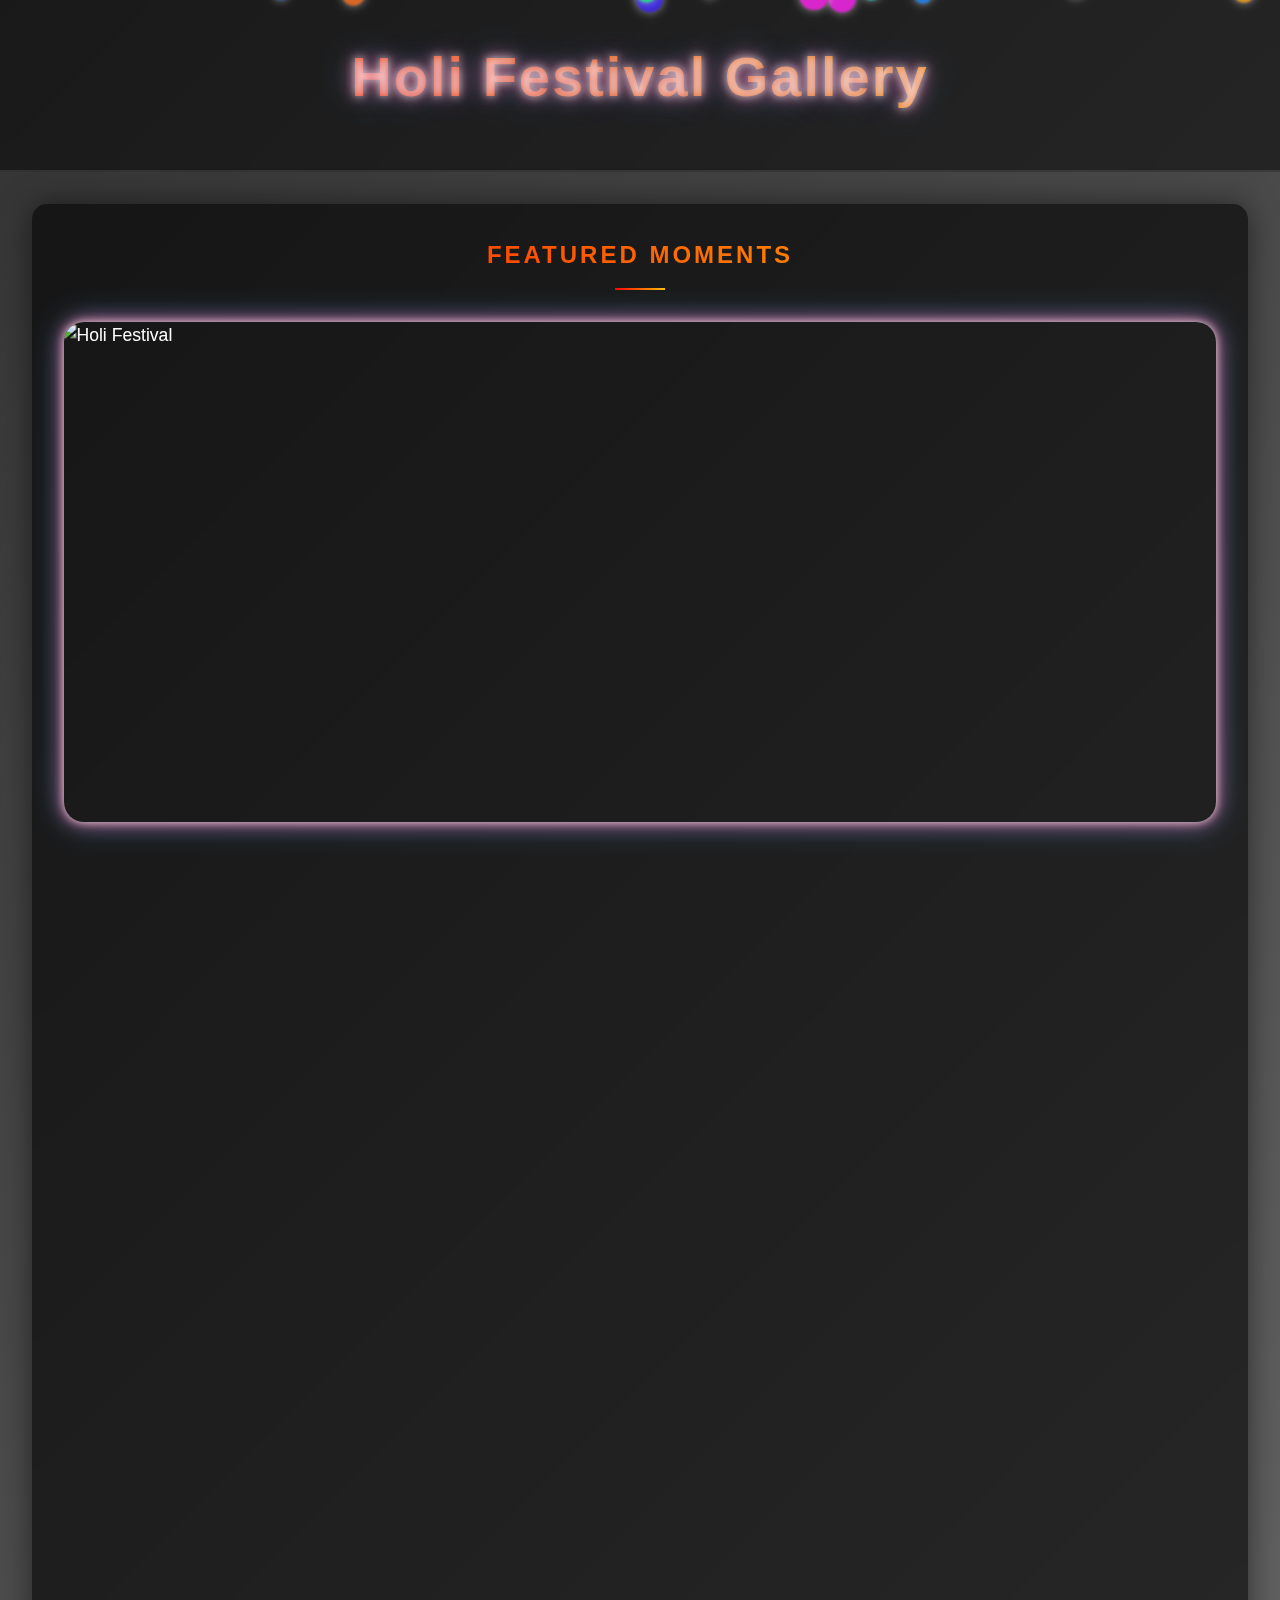
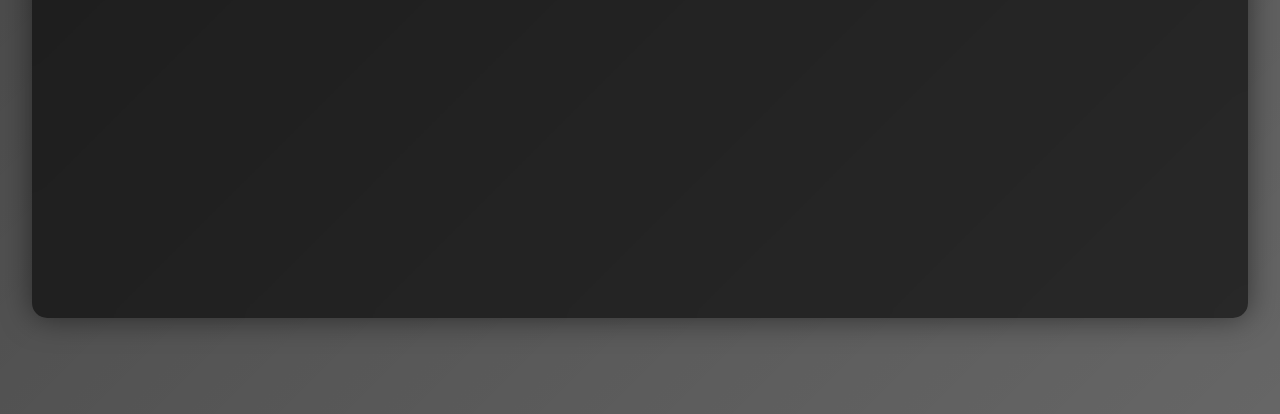
==== gallery.html @ 77751f80 "added gallery section" ====
<!DOCTYPE html>
<html lang="en">
<head>
    <meta charset="UTF-8">
    <meta name="viewport" content="width=device-width, initial-scale=1.0">
    <title>Holi Festival Gallery</title>
    <link rel="stylesheet" href="gallery.css">
</head>
<body>
    <header class="header">
        <h1 class="title">Holi Festival Gallery</h1>
        <div class="color-dots"></div>
    </header>

    <main>
        <section class="section">
            <h2>Featured Moments</h2>
            <div class="slider-container">
                <div class="slider">
                    <div class="slide">
                        <img src="/images/Holi-in-Mathura-Vrindavan-1.jpg" alt="Holi Festival">
                        <div class="slide-content">
                            <h3>Colorful Celebrations</h3>
                            <p>Experience the joy of Holi festival</p>
                        </div>
                    </div>
                    <div class="slide">
                        <img src="/images/Gopeshwar-Holi.webp" alt="Holi Celebration">
                        <div class="slide-content">
                            <h3>Festival of Colors</h3>
                            <p>Traditional celebrations across India</p>
                        </div>
                    </div>
                    <div class="slide">
                        <img src="/images/vibrant-holi-festival-colors-photo.jpg" alt="Holi Powder">
                        <div class="slide-content">
                            <h3>Color Powder</h3>
                            <p>The essence of Holi celebrations</p>
                        </div>
                    </div>
                </div>
            </div>

            <div class="gallery">
                <div class="gallery-item">
                    <img src="/images/holi celeb.webp" alt="Holi Celebration">
                    <div class="overlay">
                        <p>Colorful Celebrations</p>
                    </div>
                </div>
                <div class="gallery-item">
                    <img src="/images/holi celeb 2.avif"Holi Colors">
                    <div class="overlay">
                        <p>Festival of Colors</p>
                    </div>
                </div>
                <div class="gallery-item">
                    <img src="/images/vibrant-holi-festival-colors-photo.jpg"alt="Holi Powder">
                    <div class="overlay">
                        <p>Colorful Powder</p>
                    </div>
                </div>
                <div class="gallery-item">
                    <img src="/images/holi-in-vrindavan-2021.jpeg"alt="Traditional Holi">
                    <div class="overlay">
                        <p>Traditional Celebration</p>
                    </div>
                </div>
            </div>

            <div class="video-gallery">
                <div class="video-item">
                    <iframe src="https://www.youtube.com/embed/6Vh6Z_f7lzI" frameborder="0" allowfullscreen></iframe>
                    <h3>Holi Celebrations</h3>
                </div>
                <div class="video-item">
                    <iframe src="https://www.youtube.com/embed/Hh-o5g4tLVE" frameborder="0" allowfullscreen></iframe>
                    <h3>Festival of Colors</h3>
                </div>
            </div>
        </section>
    </main>

    <script type="module" src="gallery.js"></script>
</body>
</html>
---- gallery.css ----
:root {
    --primary-color: rgba(255, 51, 102, 0.9);
    --secondary-color: rgba(52, 152, 219, 0.9);
    --accent-color: rgba(241, 196, 15, 0.9);
    --background-color: rgba(245, 246, 250, 0.1);
    --text-color: #ffffff;
    --neon-glow: 0 0 10px rgba(255, 255, 255, 0.8), 0 0 20px rgba(255, 51, 102, 0.8), 0 0 30px rgba(52, 152, 219, 0.8);
    --rainbow-gradient: linear-gradient(45deg, 
        #ff0000, #ff7f00, #ffff00, #00ff00, 
        #0000ff, #4b0082, #8b00ff);
}

* {
    margin: 0;
    padding: 0;
    box-sizing: border-box;
}

body {
    font-family: 'Segoe UI', Tahoma, Geneva, Verdana, sans-serif;
    color: var(--text-color);
    line-height: 1.6;
    overflow-x: hidden;
    background: url('https://source.unsplash.com/1920x1080/?holi-festival') center/cover fixed;
    perspective: 1000px;
}

body::before {
    content: '';
    position: fixed;
    top: 0;
    left: 0;
    width: 100%;
    height: 100%;
    background: linear-gradient(135deg, rgba(0, 0, 0, 0.8), rgba(0, 0, 0, 0.6));
    z-index: -1;
    animation: gradientShift 10s infinite;
}

.header {
    padding: 2rem;
    text-align: center;
    position: relative;
    overflow: hidden;
    background: rgba(0, 0, 0, 0.5);
    backdrop-filter: blur(10px);
    border-bottom: 2px solid rgba(255, 255, 255, 0.1);
    animation: borderGlow 3s infinite;
}

.title {
    color: white;
    font-size: 3.5rem;
    margin-bottom: 1rem;
    text-shadow: var(--neon-glow);
    animation: rainbowText 8s linear infinite;
    letter-spacing: 2px;
    background: var(--rainbow-gradient);
    -webkit-background-clip: text;
    background-clip: text;
    color: transparent;
    background-size: 400%;
    animation: rainbowFlow 8s linear infinite;
}

.color-dots {
    position: absolute;
    top: 0;
    left: 0;
    width: 100%;
    height: 100%;
    pointer-events: none;
}

main {
    padding: 2rem;
}

.section {
    margin-bottom: 4rem;
    background: rgba(0, 0, 0, 0.6);
    backdrop-filter: blur(10px);
    border-radius: 15px;
    padding: 2rem;
    box-shadow: 0 0 30px rgba(0, 0, 0, 0.5);
    transform-style: preserve-3d;
    transition: transform 0.5s ease;
    animation: sectionGlow 4s infinite;
}

.section:hover {
    transform: translateZ(20px);
    animation: sectionGlowHover 2s infinite;
}

h2 {
    text-align: center;
    margin-bottom: 2rem;
    color: var(--text-color);
    position: relative;
    padding-bottom: 1rem;
    animation: rainbowFlow 8s linear infinite;
    text-transform: uppercase;
    letter-spacing: 3px;
    background: var(--rainbow-gradient);
    -webkit-background-clip: text;
    background-clip: text;
    color: transparent;
    background-size: 400%;
}

h2::after {
    content: '';
    position: absolute;
    bottom: 0;
    left: 50%;
    transform: translateX(-50%);
    width: 50px;
    height: 2px;
    background: var(--rainbow-gradient);
    background-size: 400%;
    animation: lineGrowRainbow 4s linear infinite;
}

.slider-container {
    position: relative;
    overflow: hidden;
    margin: 2rem 0;
    height: 500px;
    border-radius: 20px;
    box-shadow: var(--neon-glow);
    animation: borderGlow 4s infinite;
}

.slider {
    display: flex;
    transition: transform 0.8s cubic-bezier(0.4, 0, 0.2, 1);
    height: 100%;
}

.slide {
    min-width: 100%;
    height: 100%;
    position: relative;
    overflow: hidden;
}

.slide img {
    width: 100%;
    height: 100%;
    object-fit: cover;
    transform: scale(1.1);
    transition: transform 0.8s ease;
}

.slide:hover img {
    transform: scale(1);
}

.slide-content {
    position: absolute;
    bottom: 0;
    left: 0;
    right: 0;
    padding: 3rem 2rem 2rem;
    background: linear-gradient(transparent, rgba(0, 0, 0, 0.9));
    color: white;
    transform: translateY(100%);
    transition: transform 0.5s cubic-bezier(0.4, 0, 0.2, 1);
    animation: gradientShift 5s infinite;
}

.slide:hover .slide-content {
    transform: translateY(0);
}

.gallery {
    display: grid;
    grid-template-columns: repeat(auto-fit, minmax(300px, 1fr));
    gap: 2rem;
    margin: 2rem 0;
    perspective: 1000px;
}

.gallery-item {
    position: relative;
    overflow: hidden;
    border-radius: 15px;
    height: 300px;
    background: rgba(0, 0, 0, 0.3);
    backdrop-filter: blur(5px);
    transform-style: preserve-3d;
    transition: transform 0.5s ease;
    box-shadow: 0 10px 20px rgba(0, 0, 0, 0.2);
    animation: borderGlow 4s infinite;
}

.gallery-item:hover {
    transform: rotateY(5deg) rotateX(5deg);
    animation: galleryItemGlow 2s infinite;
}

.gallery-item img {
    width: 100%;
    height: 100%;
    object-fit: cover;
    transition: transform 0.8s cubic-bezier(0.4, 0, 0.2, 1);
}

.gallery-item:hover img {
    transform: scale(1.2) rotate(5deg);
}

.overlay {
    position: absolute;
    bottom: 0;
    left: 0;
    right: 0;
    background: linear-gradient(transparent, rgba(0, 0, 0, 0.9));
    padding: 2rem;
    color: white;
    transform: translateY(100%);
    transition: transform 0.5s cubic-bezier(0.4, 0, 0.2, 1);
    animation: gradientShift 5s infinite;
}

.gallery-item:hover .overlay {
    transform: translateY(0);
}

.video-gallery {
    display: grid;
    grid-template-columns: repeat(auto-fit, minmax(400px, 1fr));
    gap: 2rem;
    margin: 2rem 0;
}

.video-item {
    background: rgba(0, 0, 0, 0.3);
    border-radius: 15px;
    overflow: hidden;
    backdrop-filter: blur(5px);
    transition: transform 0.5s ease, box-shadow 0.5s ease;
    animation: borderGlow 4s infinite;
}

.video-item:hover {
    transform: translateY(-10px);
    animation: videoItemGlow 2s infinite;
}

.video-item iframe {
    width: 100%;
    height: 250px;
    transition: all 0.5s ease;
}

.video-item h3 {
    padding: 1.5rem;
    text-align: center;
    color: var(--text-color);
    font-size: 1.2rem;
    letter-spacing: 1px;
    background: linear-gradient(90deg, transparent, rgba(255, 255, 255, 0.1), transparent);
    animation: rainbowFlow 8s linear infinite;
}

@keyframes rainbowFlow {
    0% { background-position: 0% 50%; }
    50% { background-position: 100% 50%; }
    100% { background-position: 0% 50%; }
}

@keyframes borderGlow {
    0%, 100% { box-shadow: 0 0 20px rgba(255, 0, 0, 0.5); }
    25% { box-shadow: 0 0 20px rgba(0, 255, 0, 0.5); }
    50% { box-shadow: 0 0 20px rgba(0, 0, 255, 0.5); }
    75% { box-shadow: 0 0 20px rgba(255, 255, 0, 0.5); }
}

@keyframes gradientShift {
    0% { filter: hue-rotate(0deg); }
    100% { filter: hue-rotate(360deg); }
}

@keyframes sectionGlow {
    0%, 100% { box-shadow: 0 0 30px rgba(255, 0, 0, 0.3); }
    33% { box-shadow: 0 0 30px rgba(0, 255, 0, 0.3); }
    66% { box-shadow: 0 0 30px rgba(0, 0, 255, 0.3); }
}

@keyframes sectionGlowHover {
    0%, 100% { box-shadow: 0 0 50px rgba(255, 0, 0, 0.5); }
    33% { box-shadow: 0 0 50px rgba(0, 255, 0, 0.5); }
    66% { box-shadow: 0 0 50px rgba(0, 0, 255, 0.5); }
}

@keyframes galleryItemGlow {
    0%, 100% { box-shadow: 0 0 30px rgba(255, 0, 0, 0.5); }
    33% { box-shadow: 0 0 30px rgba(0, 255, 0, 0.5); }
    66% { box-shadow: 0 0 30px rgba(0, 0, 255, 0.5); }
}

@keyframes videoItemGlow {
    0%, 100% { box-shadow: 0 0 40px rgba(255, 0, 0, 0.4); }
    33% { box-shadow: 0 0 40px rgba(0, 255, 0, 0.4); }
    66% { box-shadow: 0 0 40px rgba(0, 0, 255, 0.4); }
}

@keyframes lineGrowRainbow {
    0%, 100% { 
        width: 50px; 
        background-position: 0% 50%;
    }
    50% { 
        width: 100px;
        background-position: 100% 50%;
    }
}

@keyframes neonPulse {
    0%, 100% { text-shadow: var(--neon-glow); }
    50% { text-shadow: none; }
}

@keyframes lineGrow {
    0%, 100% { width: 50px; opacity: 0.5; }
    50% { width: 100px; opacity: 1; }
}

@keyframes fadeIn {
    from { opacity: 0; transform: translateY(20px) scale(0.9); }
    to { opacity: 1; transform: translateY(0) scale(1); }
}

@keyframes fadeInDown {
    from { opacity: 0; transform: translateY(-20px) scale(0.9); }
    to { opacity: 1; transform: translateY(0) scale(1); }
}

@keyframes glowText {
    0%, 100% { text-shadow: 2px 2px 4px rgba(0, 0, 0, 0.5); }
    50% { text-shadow: var(--neon-glow); }
}

@media (max-width: 768px) {
    .gallery {
        grid-template-columns: 1fr;
    }
    
    .video-gallery {
        grid-template-columns: 1fr;
    }
    
    .title {
        font-size: 2.5rem;
    }

    .slider-container {
        height: 300px;
    }
}
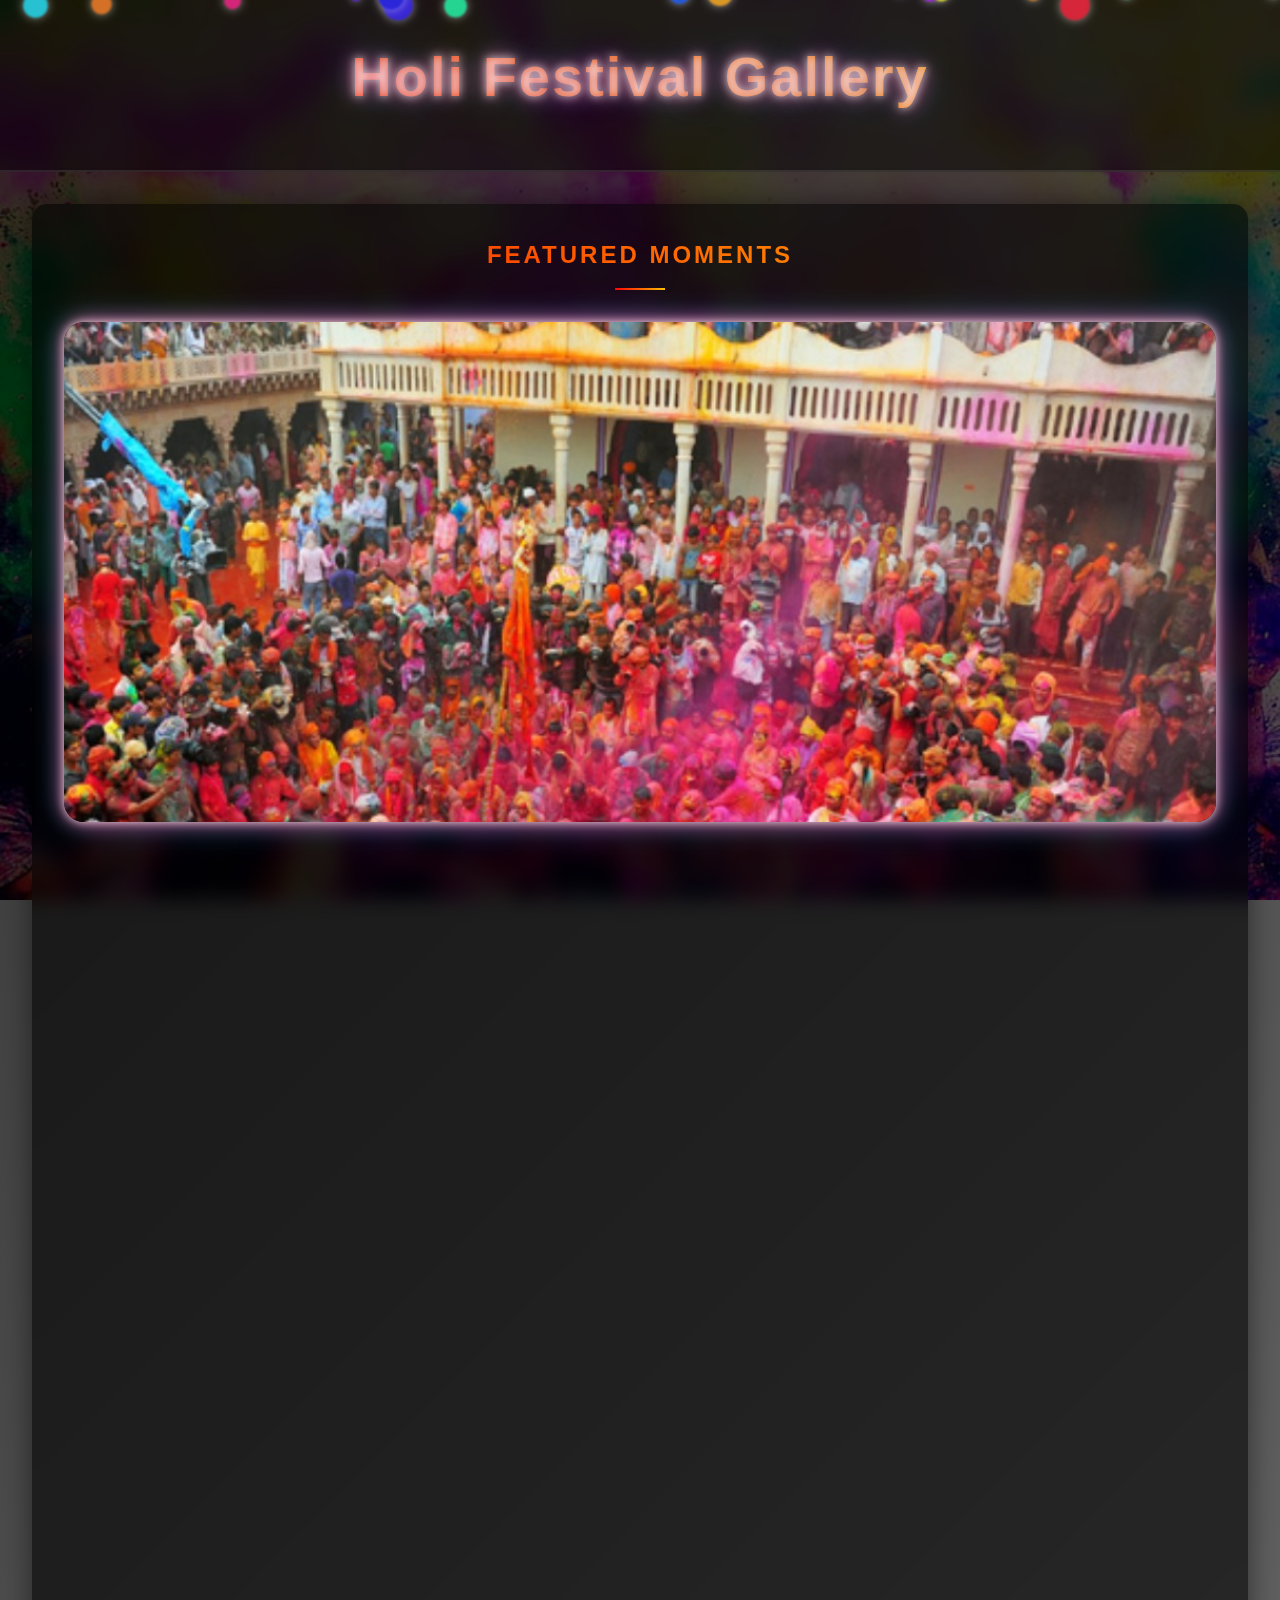
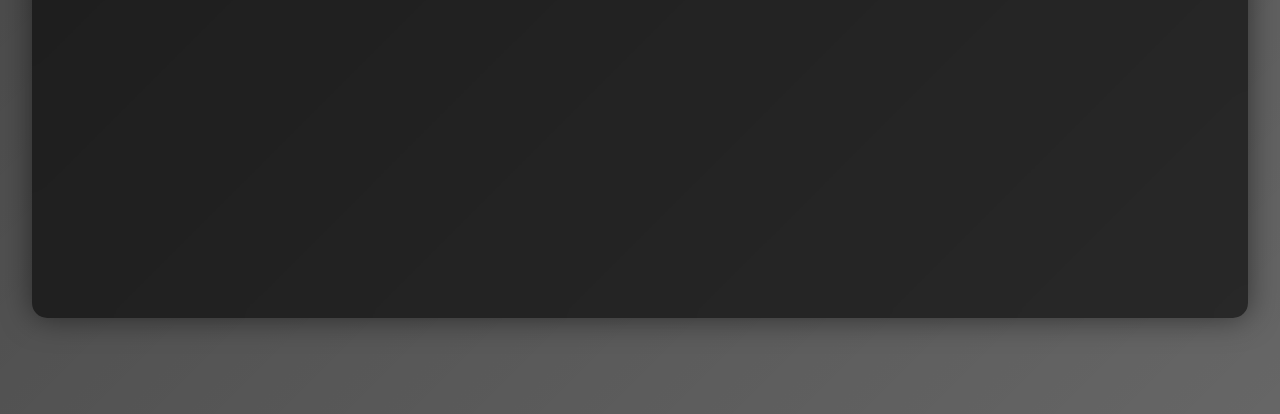
==== commit 31e03633: "fixed gallery" ====
--- a/gallery.html
+++ b/gallery.html
@@ -18,21 +18,21 @@
             <div class="slider-container">
                 <div class="slider">
                     <div class="slide">
-                        <img src="/images/Holi-in-Mathura-Vrindavan-1.jpg" alt="Holi Festival">
+                        <img src="images/Holi-in-Mathura-Vrindavan-1.jpg" alt="Holi Festival">
                         <div class="slide-content">
                             <h3>Colorful Celebrations</h3>
                             <p>Experience the joy of Holi festival</p>
                         </div>
                     </div>
                     <div class="slide">
-                        <img src="/images/Gopeshwar-Holi.webp" alt="Holi Celebration">
+                        <img src="images/Gopeshwar-Holi.webp" alt="Holi Celebration">
                         <div class="slide-content">
                             <h3>Festival of Colors</h3>
                             <p>Traditional celebrations across India</p>
                         </div>
                     </div>
                     <div class="slide">
-                        <img src="/images/vibrant-holi-festival-colors-photo.jpg" alt="Holi Powder">
+                        <img src="images/vibrant-holi-festival-colors-photo.jpg" alt="Holi Powder">
                         <div class="slide-content">
                             <h3>Color Powder</h3>
                             <p>The essence of Holi celebrations</p>
@@ -43,25 +43,25 @@
 
             <div class="gallery">
                 <div class="gallery-item">
-                    <img src="/images/holi celeb.webp" alt="Holi Celebration">
+                    <img src="images/holi celeb.webp" alt="Holi Celebration">
                     <div class="overlay">
                         <p>Colorful Celebrations</p>
                     </div>
                 </div>
                 <div class="gallery-item">
-                    <img src="/images/holi celeb 2.avif"Holi Colors">
+                    <img src="images/holi celeb 2.avif"Holi Colors">
                     <div class="overlay">
                         <p>Festival of Colors</p>
                     </div>
                 </div>
                 <div class="gallery-item">
-                    <img src="/images/vibrant-holi-festival-colors-photo.jpg"alt="Holi Powder">
+                    <img src="images/vibrant-holi-festival-colors-photo.jpg"alt="Holi Powder">
                     <div class="overlay">
                         <p>Colorful Powder</p>
                     </div>
                 </div>
                 <div class="gallery-item">
-                    <img src="/images/holi-in-vrindavan-2021.jpeg"alt="Traditional Holi">
+                    <img src="images/holi-in-vrindavan-2021.jpeg"alt="Traditional Holi">
                     <div class="overlay">
                         <p>Traditional Celebration</p>
                     </div>
@@ -70,7 +70,7 @@
 
             <div class="video-gallery">
                 <div class="video-item">
-                    <iframe src="https://www.youtube.com/embed/6Vh6Z_f7lzI" frameborder="0" allowfullscreen></iframe>
+                    <iframe src="https://youtu.be/Vnf656b-5VQ?si=Wk3cFRjAj3EItzH5" frameborder="0" allowfullscreen></iframe>
                     <h3>Holi Celebrations</h3>
                 </div>
                 <div class="video-item">
--- a/gallery.css
+++ b/gallery.css
@@ -21,7 +21,7 @@
     color: var(--text-color);
     line-height: 1.6;
     overflow-x: hidden;
-    background: url('https://source.unsplash.com/1920x1080/?holi-festival') center/cover fixed;
+    background: url('/images/HD-wallpaper-happy-holi-best-colors-colourful-colours-festival-india-zedge.jpg') center/cover fixed;
     perspective: 1000px;
 }
 
